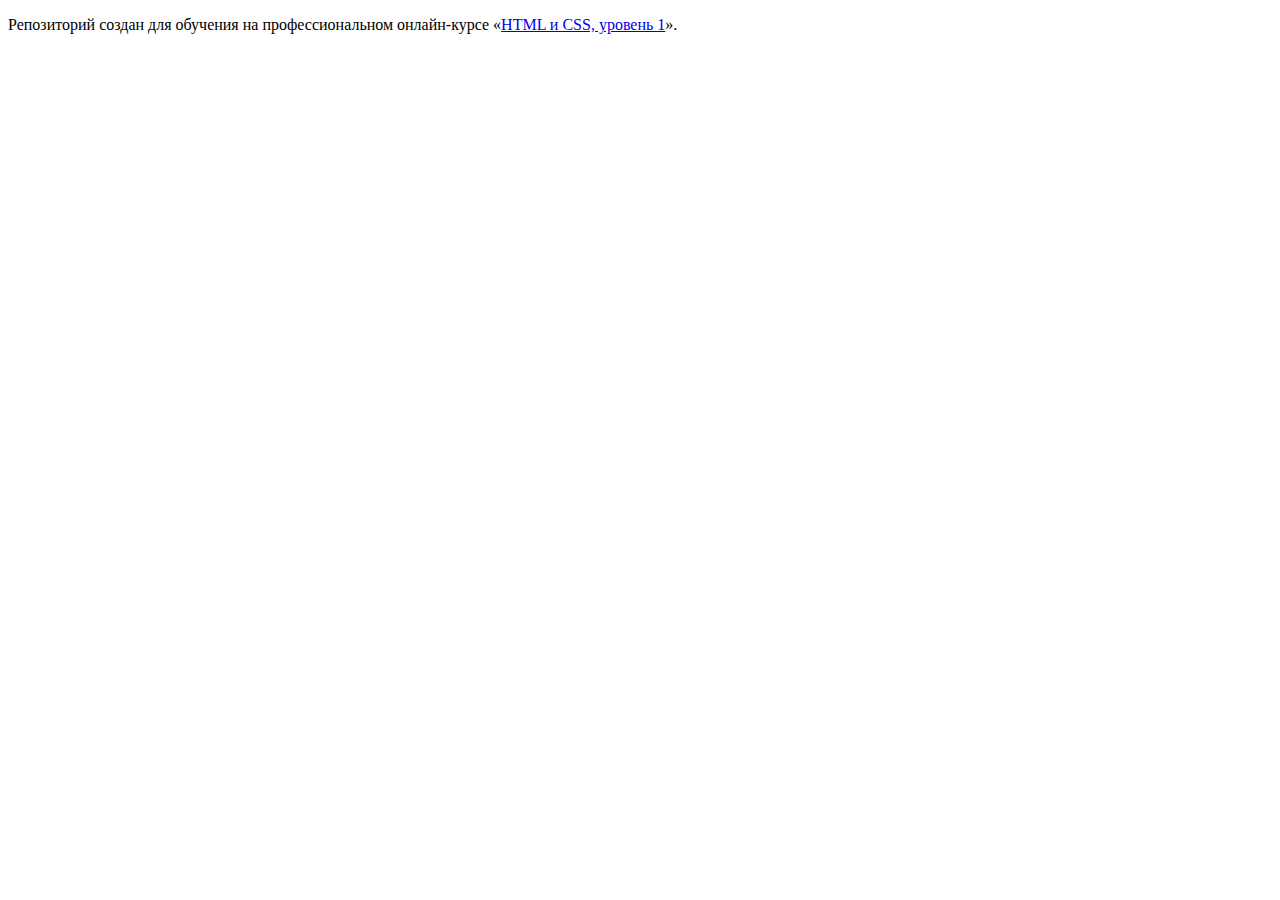
==== index.html @ 8c3a8eba ":hatching_chick:" ====
<!DOCTYPE html>
<html lang="ru">
  <head>
    <meta charset="utf-8">
    <title>HTML Academy: Техномарт</title>
  </head>
  <body>

    <p>Репозиторий создан для обучения на профессиональном онлайн‑курсе «<a href="https://htmlacademy.ru/intensive/htmlcss">HTML и CSS, уровень 1</a>».</p>

  </body>
</html>
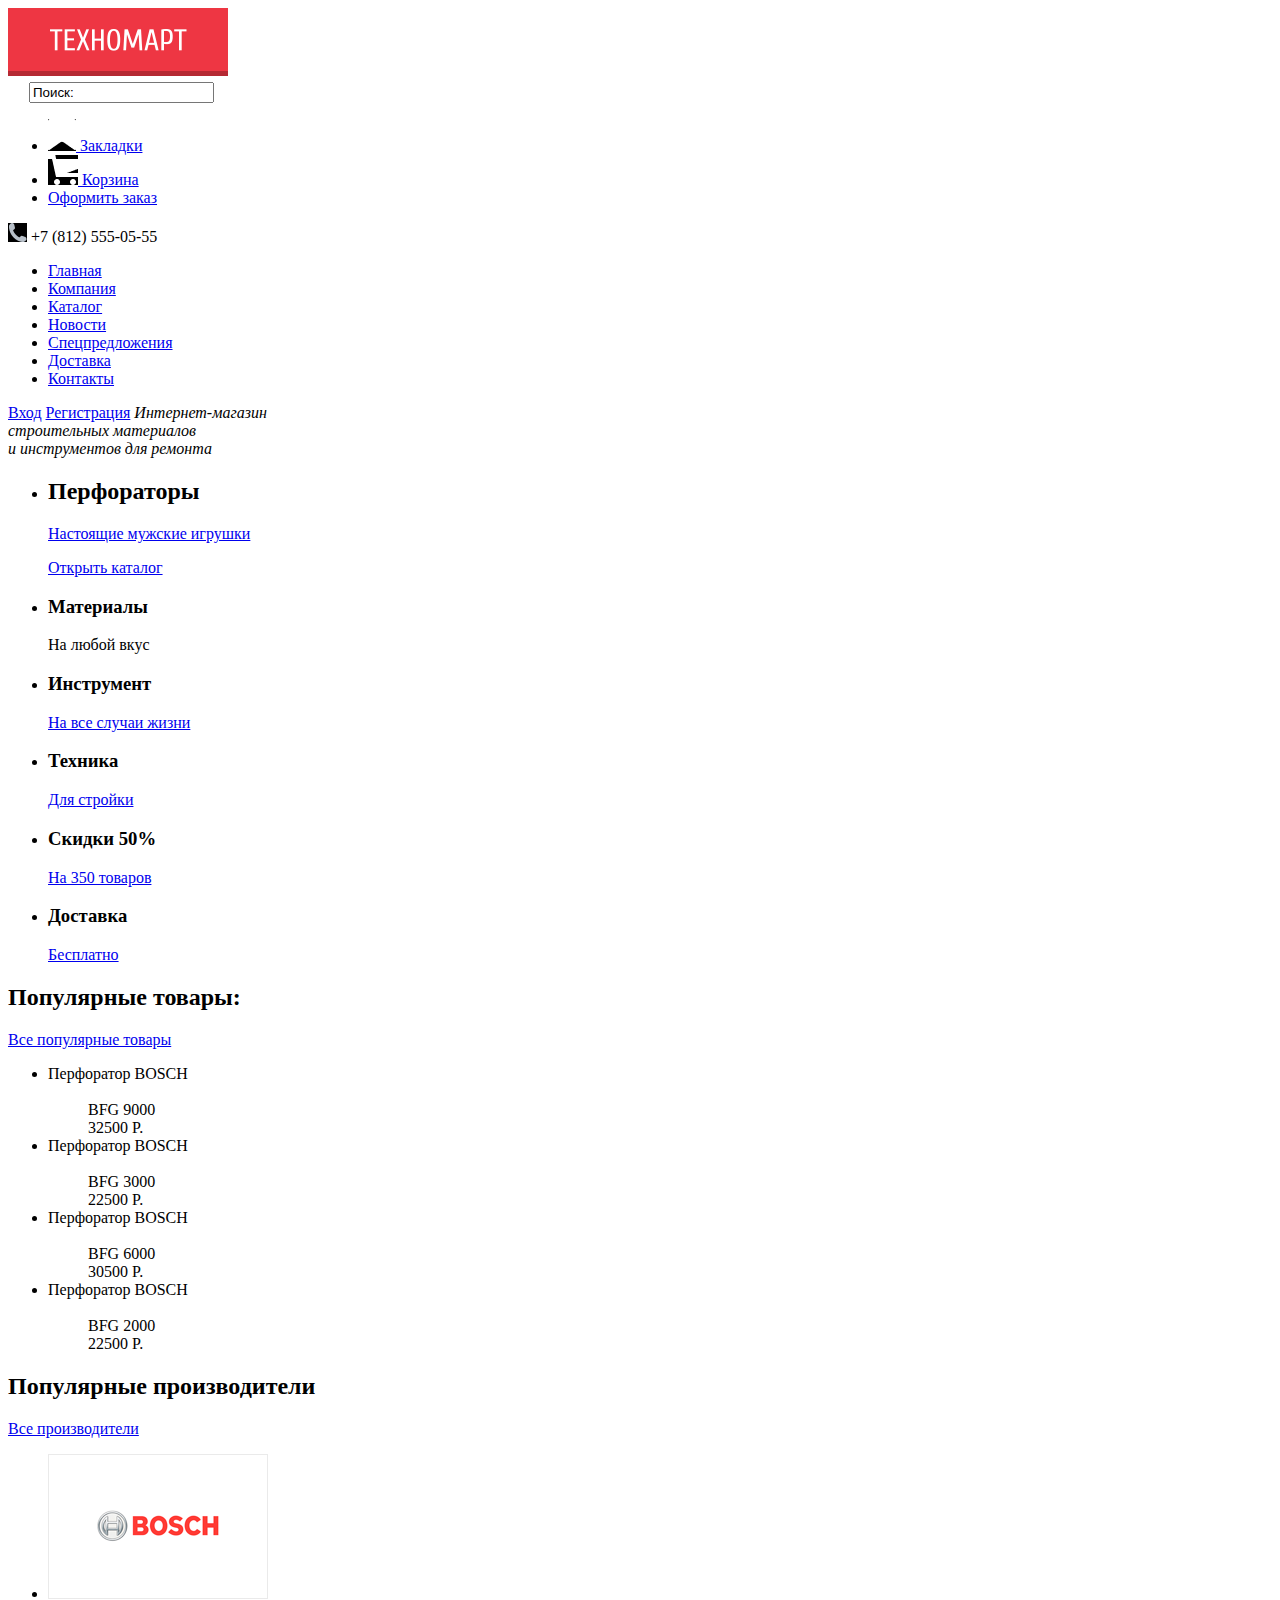
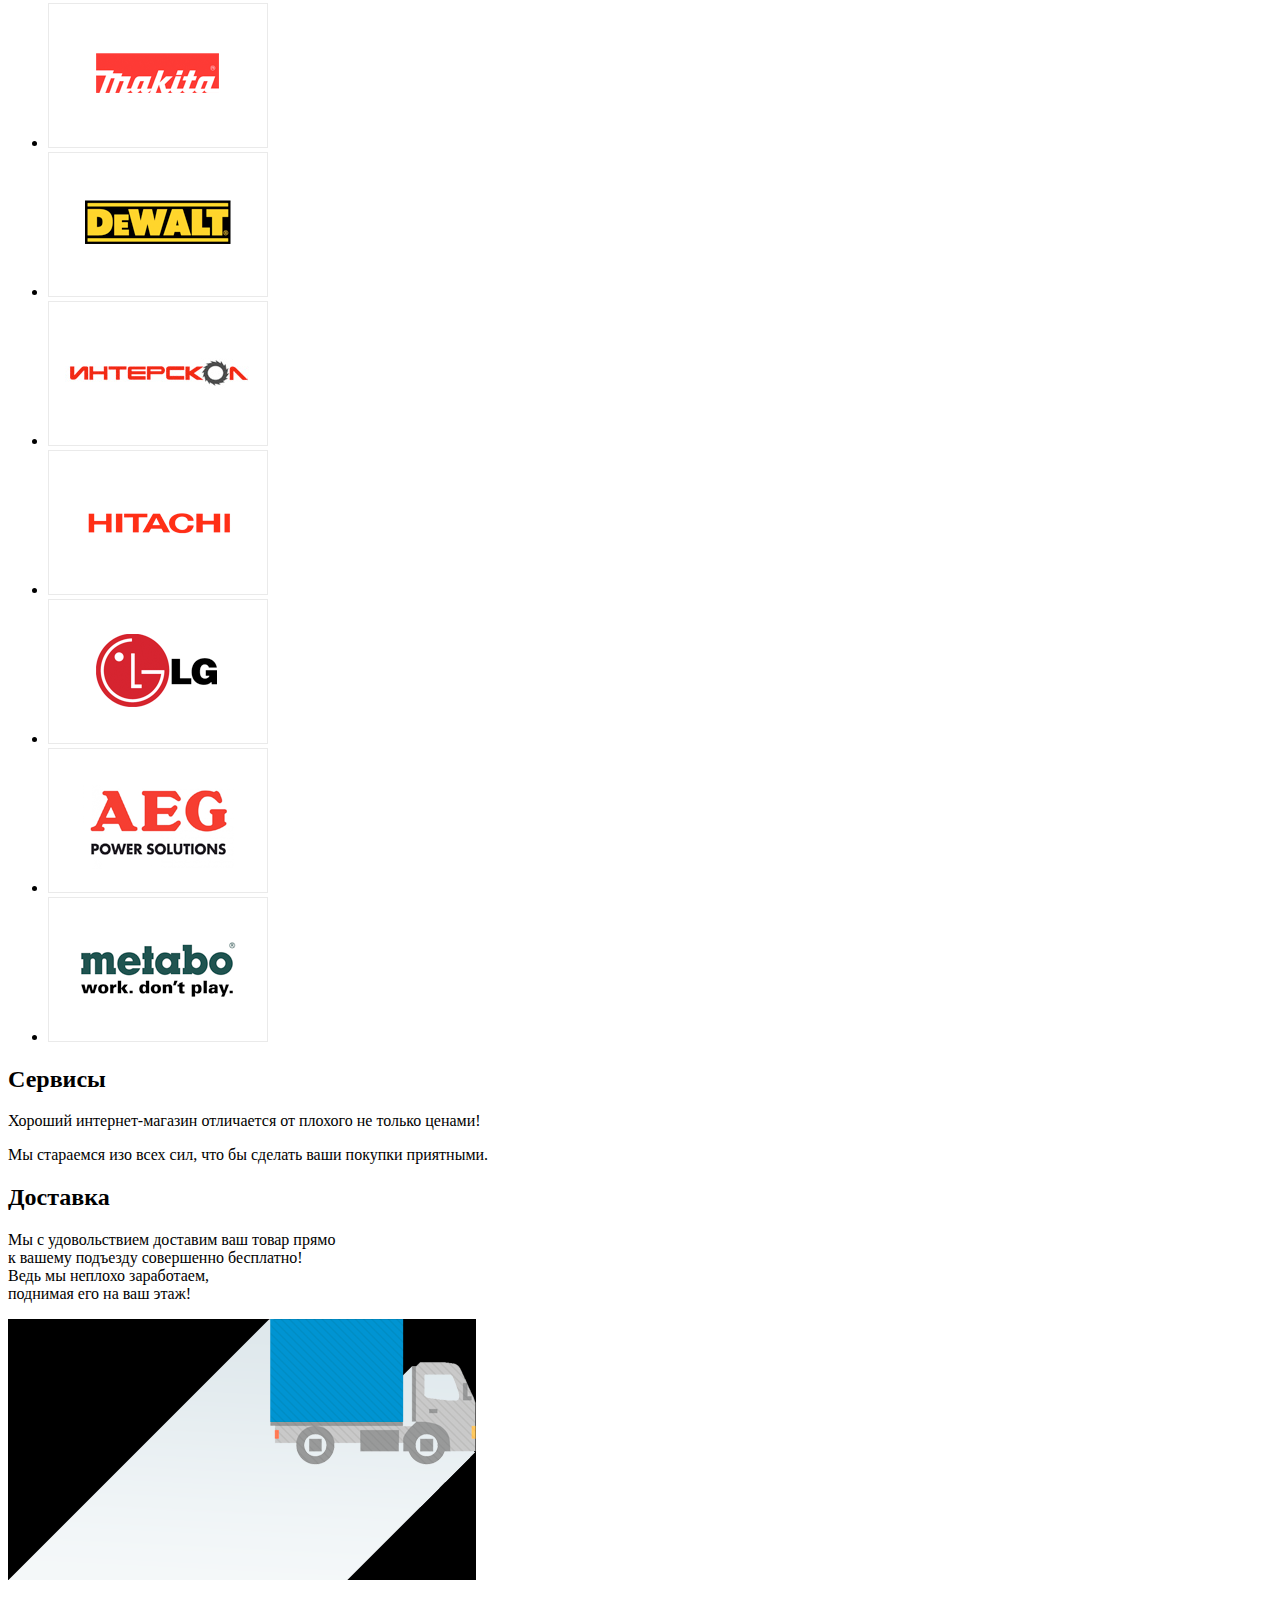
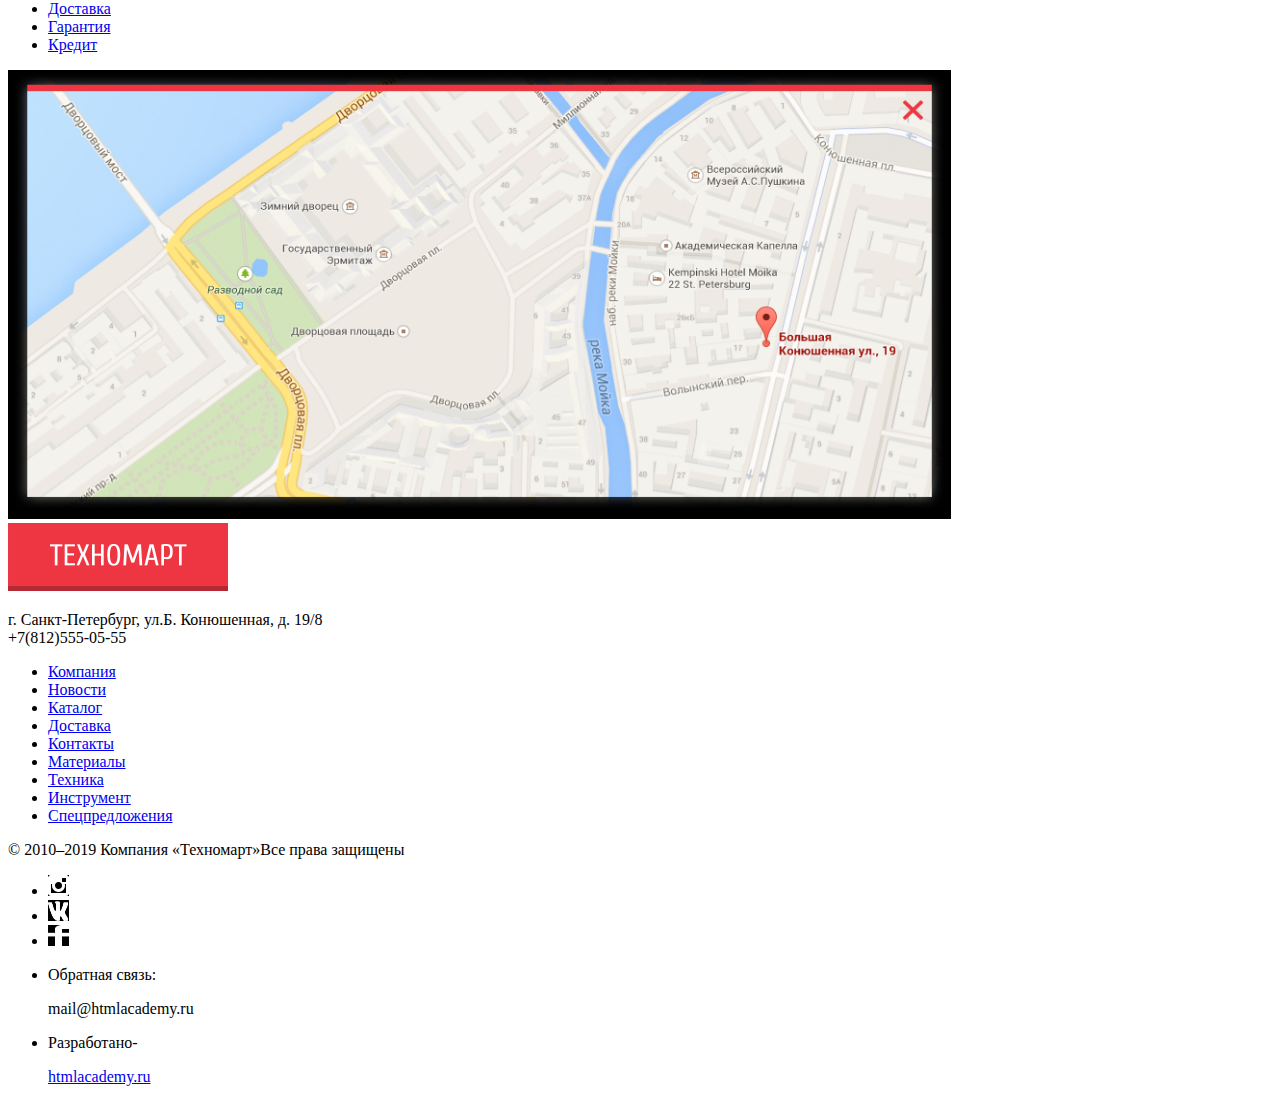
==== commit 44d237f1: "Разметка главной страницы" ====
--- a/index.html
+++ b/index.html
@@ -5,8 +5,229 @@
     <title>HTML Academy: Техномарт</title>
   </head>
   <body>
-
-    <p>Репозиторий создан для обучения на профессиональном онлайн‑курсе «<a href="https://htmlacademy.ru/intensive/htmlcss">HTML и CSS, уровень 1</a>».</p>
+    <header>
+      <div>
+        <a class="logo" href="#">
+        <img src="img//техномарт.png" width="220" height="68">
+        </a>
+        <form action="https://blank.html">
+          <label>
+            <img src="img//Поиск.png" height="17" width="17">
+          <input type="text" name="search" value="Поиск:">
+        </label>
+        </form>
+        <ul>
+          <li>
+            <a href="#">
+              <img src="img//закладки.png">
+              Закладки
+            </a>
+            </li>
+            <li>
+              <a href="#">
+                <img src="img//корзина.png">
+                Корзина
+              </a>
+            </li>
+            <li>
+              <a href="#">
+                Оформить заказ
+              </a>
+              </li>
+          </ul>
+        </div>
+        <div>
+          <img src="img//Телефон.png" width="19" height="19">
+          +7 (812) 555-05-55
+
+          </div>
+      <nav>
+        <ul>
+          <li><a href="blank.html">Главная</a></li>
+          <li><a href="blank.html">Компания</a></li>
+          <li><a href="catalog.html">Каталог</a></li>
+          <li><a href="blank.html">Новости</a></li>
+          <li><a href="blank.html">Спецпредложения</a></li>
+          <li><a href="blank.html">Доставка</a></li>
+          <li><a href="blank.html">Контакты</a></li>
+          </ul> 
+        </nav>
+        <a href="blank.html">Вход</a>
+        <a href="blank.html">Регистрация</a>
+        
+    
+        <i>Интернет-магазин<br> строительных материалов<br> и инструментов для ремонта</i>
+        
+    </header>
+    <main>
+      <section>
+        <ul>
+          <li>
+            <h2>Перфораторы</h2>
+            <p><a href="#">Настоящие мужские игрушки</a></p>
+            <a href="#">Открыть каталог</a>
+    
+          </li>
+          <li>
+            <h3>Материалы</h3>
+            <p>На любой вкус</p>
+          </li>
+          <li>
+            <h3>Инструмент</h3>
+            <a href="#">На все случаи жизни</a>
+          </li>
+          <li>
+            <h3>Техника</h3>
+            <a href="#">Для стройки</a>
+          </li>
+          <li>
+            <h3>Скидки 50%</h3>
+            <a href="#">На 350 товаров</a>
+          </li>
+          <li>
+            <h3>Доставка</h3>
+            <a href="#">Бесплатно</a>
+          </li>
+          </ul>
+
+        </section>
+        <section>
+          <h2>Популярные товары:</h2>
+          <a href="catalog.html">Все популярные товары</a>
+
+          <ul>
+            <dl>
+            <li><dt>Перфоратор BOSCH</dt><br>
+              <dd>BFG 9000</dd></li>
+              <dd class="price_no_discount">32500 P.</dd>
+            <li><dt>Перфоратор BOSCH</dt><br>
+              <dd>BFG 3000</dd></li>
+              <dd class="price_no_discount">22500 P.</dd>
+            <li><dt>Перфоратор BOSCH</dt><br>
+              <dd>BFG 6000</dd></li>
+              <dd class="price_no_discount">30500 P.</dd>
+            <li><dt>Перфоратор BOSCH</dt><br>
+              <dd>BFG 2000</dd></li>
+              <dd class="price_no_discount">22500 P.</dd>
+              </dl>
+          </ul>
+        </section>
+        <section>
+          <h2>Популярные производители</h2>
+          <a href="#">Все производители</a>
+
+          <ul>
+            <li>
+                <img src="img//1.png" height="145" width="220">
+              </li>
+              <li>
+                <img src="img//2.png" height="145" width="220">
+              </li>
+              <li>
+                <img src="img//3.png" height="145" width="220">
+              </li>
+              <li>
+                <img src="img//4.png" height="145" width="220">
+              </li>
+              <li>
+                <img src="img//5.png" height="145" width="220">
+              </li>
+              <li>
+                <img src="img//6.png" height="145" width="220">
+              </li>
+              <li>
+                <img src="img//7.png" height="145" width="220">
+              </li>
+              <li>
+                <img src="img//8.png" height="145" width="220">
+              </li>
+          </ul>
+          </section>
+          <article>
+            <section>
+              <h2>Сервисы</h2>
+              <p>Хороший интернет-магазин отличается от плохого не только ценами!</p>
+              <p>Мы стараемся изо всех сил, что бы сделать ваши покупки приятными.</p>
+            </section>
+            <section>
+              <h2>Доставка</h2>
+              <p>Мы с удовольствием доставим ваш товар прямо<br>
+                к вашему подъезду совершенно бесплатно!<br>
+              Ведь мы неплохо заработаем,<br>
+              поднимая его на ваш этаж!
+              </p>
+              <img src="img//доставка.png" height="261" width="468">
+            </section>
+            <ul>
+              <li>
+              <a href="#">Доставка</a>
+              </li>
+              <li>
+                <a href="#">Гарантия</a>
+                </li>
+                <li>
+                  <a href="#">Кредит</a>
+                  </li>
+            </ul>
+          </article>
+          <img src="img//Карта.png" height="449" width="943">
+
+    </main>
+    <footer>
+      <div>
+      <a class="logo" href="#">
+        <img src="img//техномарт.png" width="220" height="68">
+        </a>
+        <p>г. Санкт-Петербург, ул.Б. Конюшенная, д. 19/8<br>
+          +7(812)555-05-55</p>
+        <ul>
+          <li><a href="blank.html">Компания</a></li>
+          <li><a href="blank.html">Новости</a></li>
+          <li><a href="catalog.html">Каталог</a></li>
+          <li><a href="blank.html">Доставка</a></li>
+          <li><a href="blank.html">Контакты</a></li>
+          <li><a href="blank.html">Материалы</a></li>
+          <li><a href="blank.html">Техника</a></li>
+          <li><a href="blank.html">Инструмент</a></li>
+          <li><a href="blank.html">Спецпредложения</a></li>
+
+        </ul>
+        </div>
+        <div>
+          <aside>
+            <p>© 2010–2019 Компания «Техномарт»Все права защищены</p>
+            <ul>
+              <li>
+              <a href="blank.html">
+                <img src="img//Инстаграмм.png" height="21" width="21">
+              </a>
+              </li>
+              <li>
+                <a href="blank.html">
+                  <img src="img//ВК.png" height="21" width="21">
+                </a>
+                </li>
+                <li>
+                  <a href="blank.html">
+                    <img src="img//facebook.png" height="21" width="21">
+                  </a>
+                  </li>
+
+
+            </ul>
+            <ul>
+              <li><p>Обратная связь:</p>
+              <span>mail@htmlacademy.ru</span></li>
+              <li><p>Разработано-</p>
+                <a href="htmlacademy.ru">htmlacademy.ru</a>
+              </li>
+            </ul>
+          </aside>
+          </div>
+      </footer>
+  
+
+  
 
   </body>
 </html>
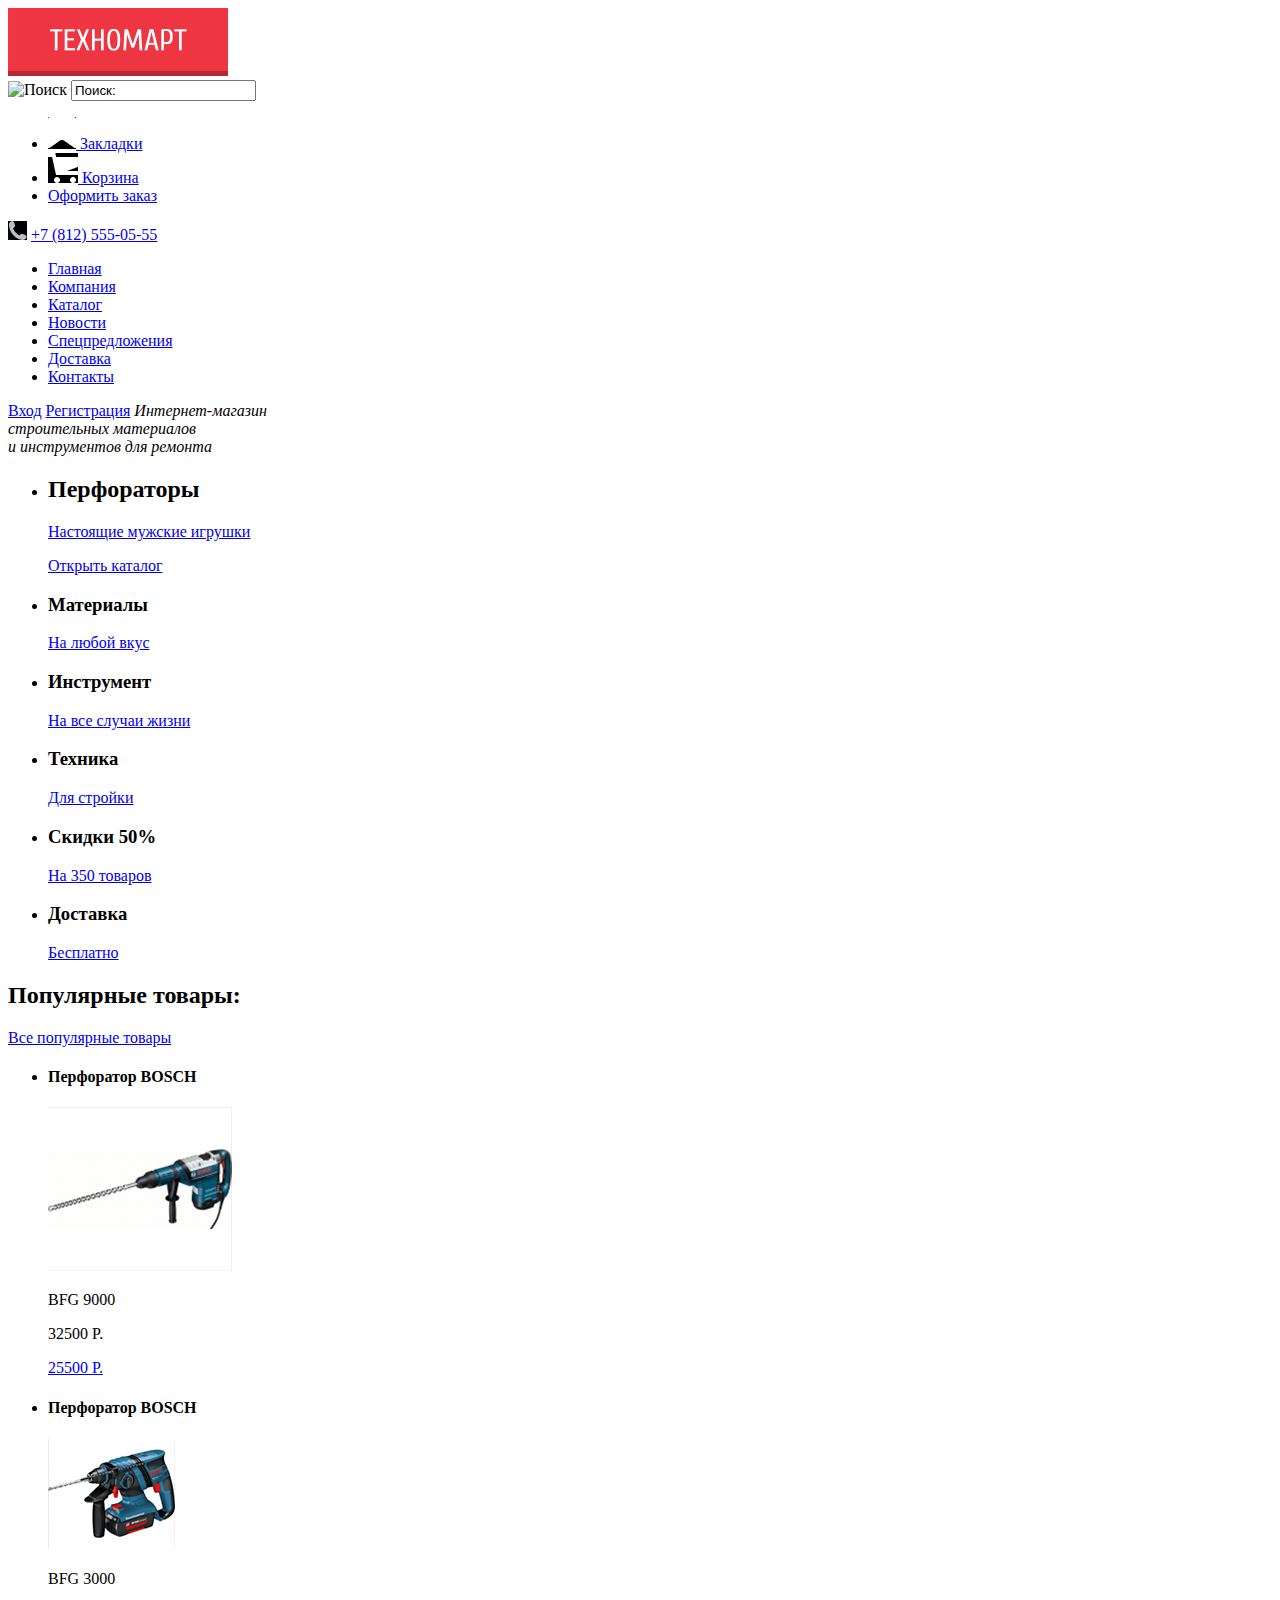
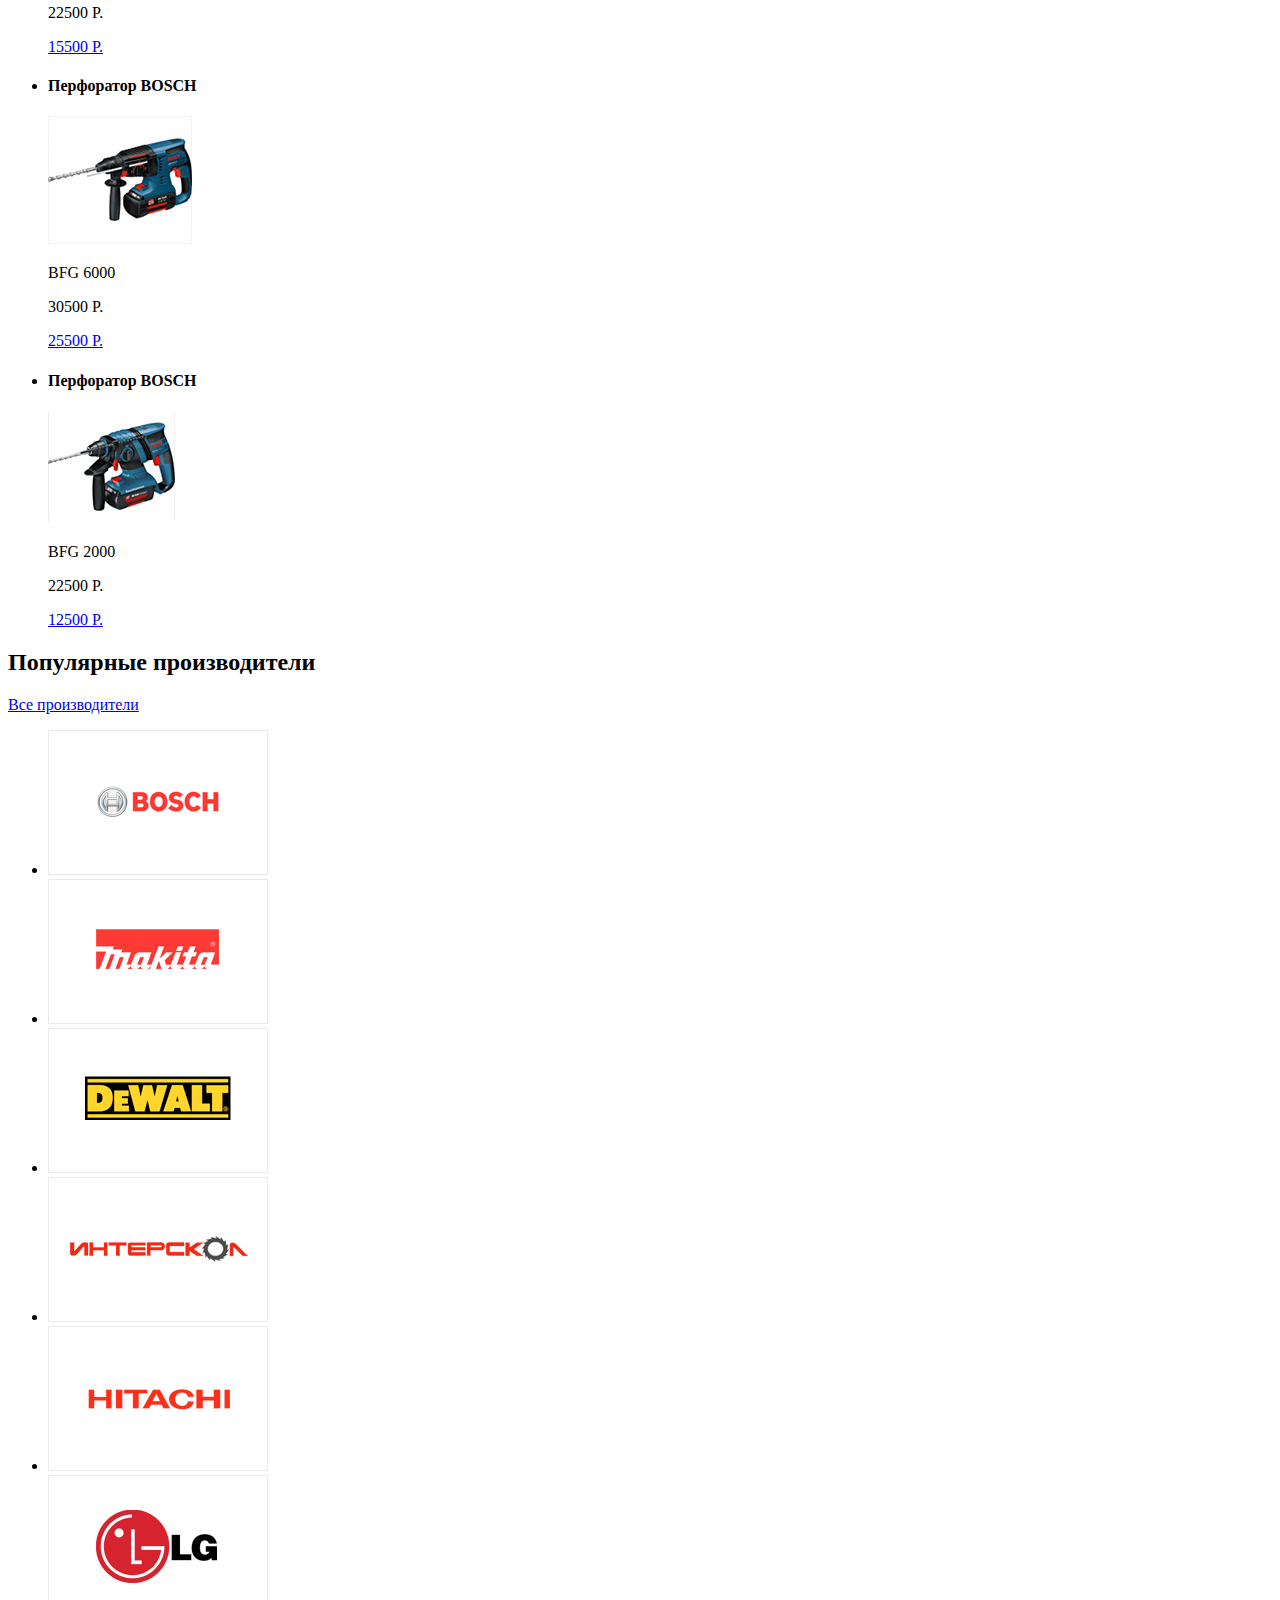
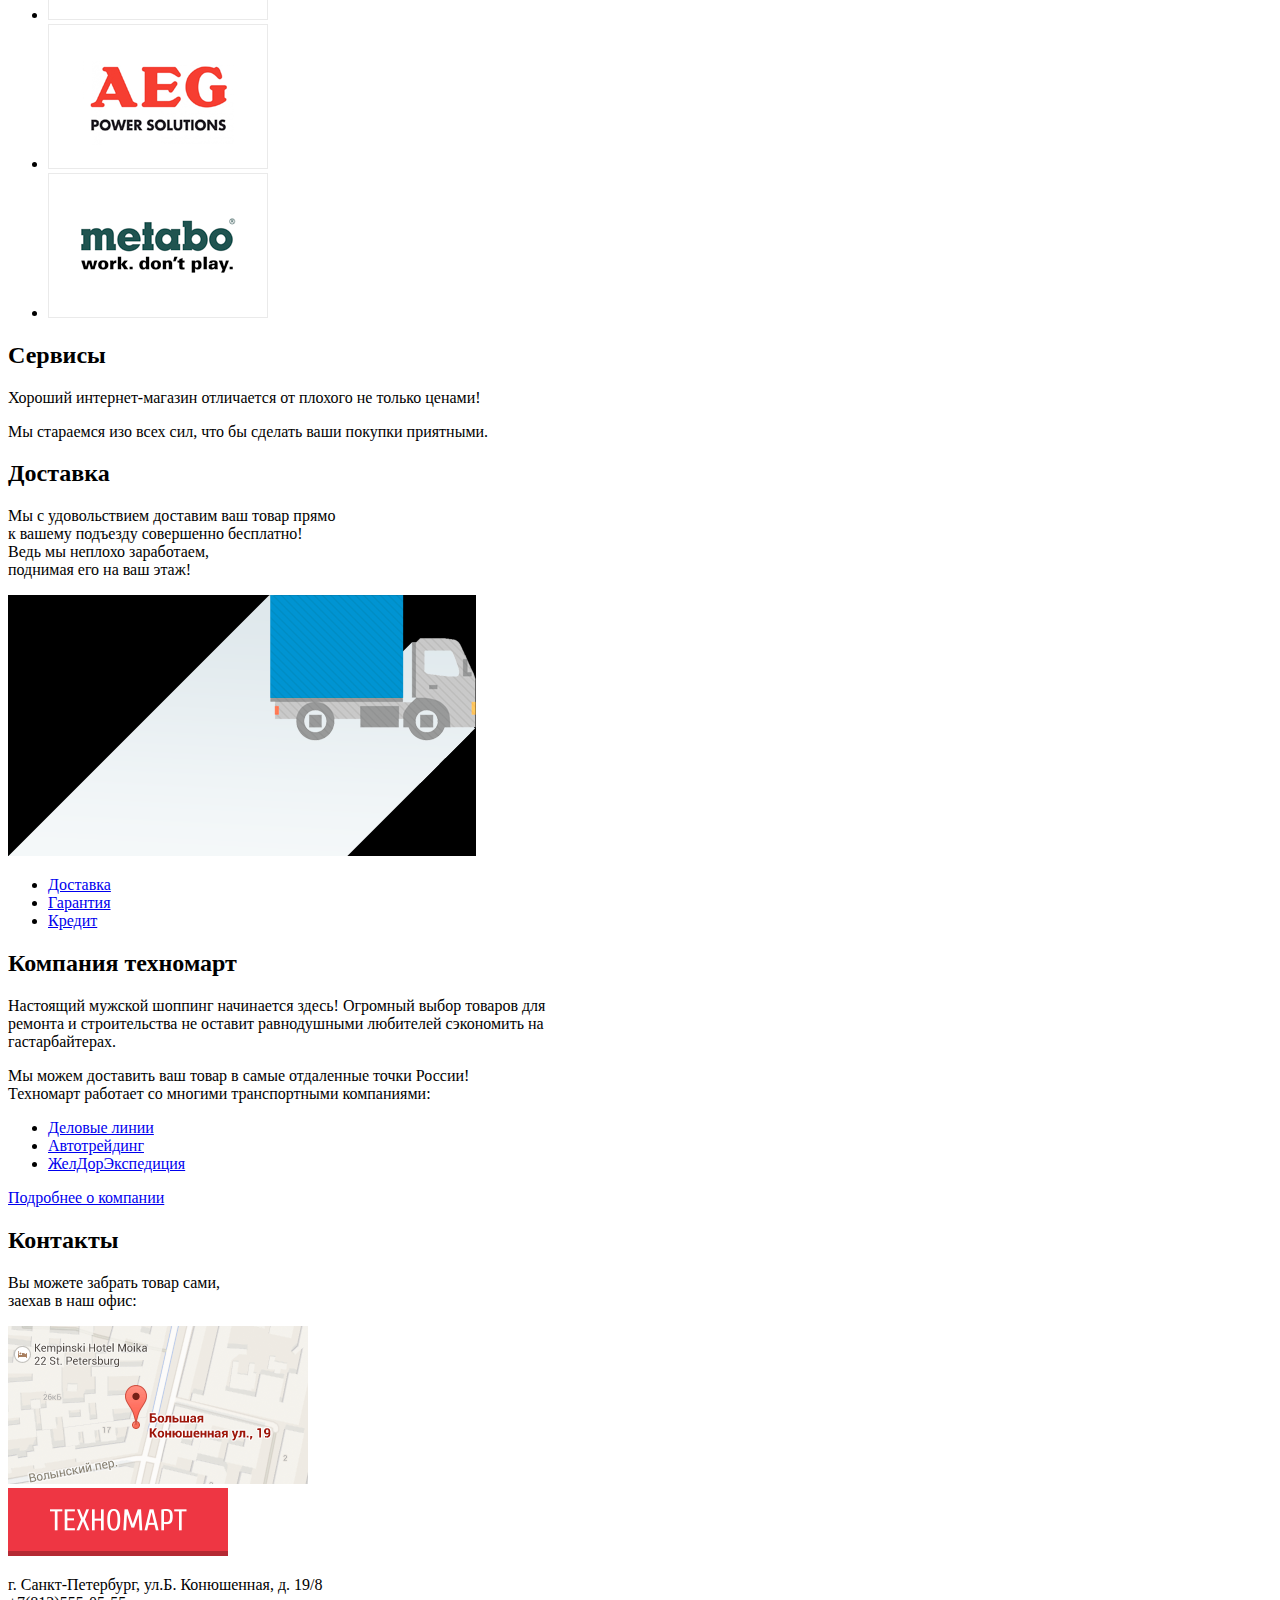
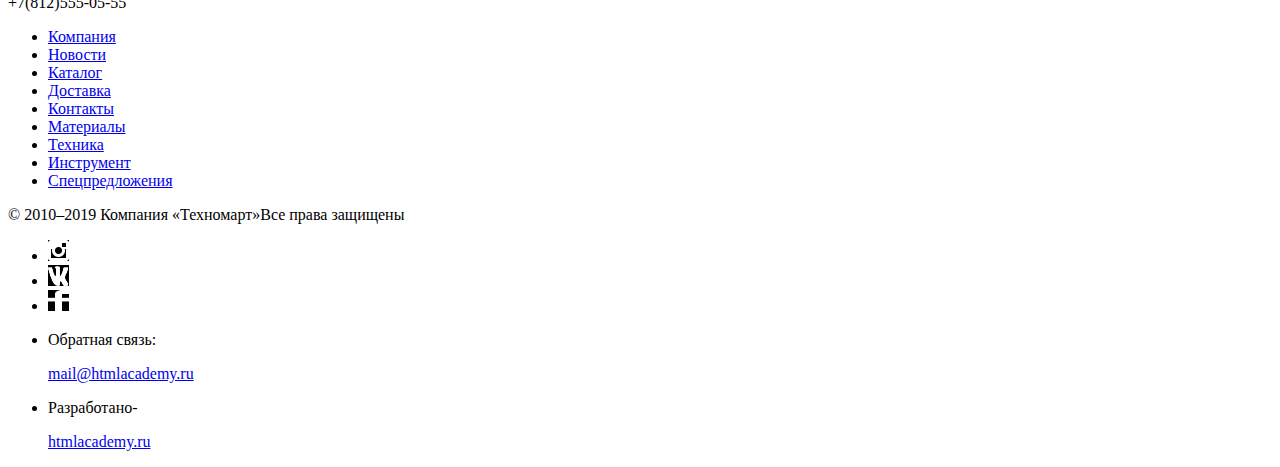
==== commit ae444fdd: "Бедолага код" ====
--- a/index.html
+++ b/index.html
@@ -3,29 +3,30 @@
   <head>
     <meta charset="utf-8">
     <title>HTML Academy: Техномарт</title>
+    <link rel="stylesheet" href="css/style.css" type="text/css"/>
   </head>
   <body>
     <header>
       <div>
         <a class="logo" href="#">
-        <img src="img//техномарт.png" width="220" height="68">
+        <img src="img/техномарт.png" width="220" height="68" alt="логотип компании">
         </a>
         <form action="https://blank.html">
           <label>
-            <img src="img//Поиск.png" height="17" width="17">
-          <input type="text" name="search" value="Поиск:">
-        </label>
+            <img src="img/Поиск.png" height="17" width="17" alt="Поиск">
+            <input type="text" name="search" value="Поиск:">
+          </label>
         </form>
         <ul>
           <li>
             <a href="#">
-              <img src="img//закладки.png">
+              <img src="img/закладки.png" alt="Закладки">
               Закладки
             </a>
             </li>
             <li>
               <a href="#">
-                <img src="img//корзина.png">
+                <img src="img/корзина.png" alt="Корзина">
                 Корзина
               </a>
             </li>
@@ -37,10 +38,10 @@
           </ul>
         </div>
         <div>
-          <img src="img//Телефон.png" width="19" height="19">
-          +7 (812) 555-05-55
-
-          </div>
+          <img src="img/Телефон.png" width="19" height="19" alt="Телефон">
+          <a href="tel:+7 (812) 555-05-55">+7 (812) 555-05-55</a>
+
+        </div>
       <nav>
         <ul>
           <li><a href="blank.html">Главная</a></li>
@@ -50,13 +51,14 @@
           <li><a href="blank.html">Спецпредложения</a></li>
           <li><a href="blank.html">Доставка</a></li>
           <li><a href="blank.html">Контакты</a></li>
-          </ul> 
-        </nav>
+        </ul> 
+      </nav>
         <a href="blank.html">Вход</a>
         <a href="blank.html">Регистрация</a>
         
     
         <i>Интернет-магазин<br> строительных материалов<br> и инструментов для ремонта</i>
+        <h1 class="visually-hidden">Магазин строительных товаров Техномарт</h1>
         
     </header>
     <main>
@@ -70,7 +72,7 @@
           </li>
           <li>
             <h3>Материалы</h3>
-            <p>На любой вкус</p>
+            <a href="#">На любой вкус</a>
           </li>
           <li>
             <h3>Инструмент</h3>
@@ -96,20 +98,32 @@
           <a href="catalog.html">Все популярные товары</a>
 
           <ul>
-            <dl>
-            <li><dt>Перфоратор BOSCH</dt><br>
-              <dd>BFG 9000</dd></li>
-              <dd class="price_no_discount">32500 P.</dd>
-            <li><dt>Перфоратор BOSCH</dt><br>
-              <dd>BFG 3000</dd></li>
-              <dd class="price_no_discount">22500 P.</dd>
-            <li><dt>Перфоратор BOSCH</dt><br>
-              <dd>BFG 6000</dd></li>
-              <dd class="price_no_discount">30500 P.</dd>
-            <li><dt>Перфоратор BOSCH</dt><br>
-              <dd>BFG 2000</dd></li>
-              <dd class="price_no_discount">22500 P.</dd>
-              </dl>
+            
+            <li><h4>Перфоратор BOSCH</h4>
+              <img src="img/Инструмент 4.png" height="164" width="184" alt="Инструмент">
+              <p>BFG 9000</p>
+              <p class="price_no_discount">32500 P.</p>
+              <a href="#">25500 Р.</a>
+            </li>
+            <li><h4>Перфоратор BOSCH</h4>
+              <img src="img/Инструмент 3.png" height="112" width="127" alt="Инструмент">
+              <p>BFG 3000</p>
+              <p class="price_no_discount">22500 P.</p>
+              <a href="#">15500 Р.</a>
+            </li>
+            <li><h4>Перфоратор BOSCH</h4>
+              <img src="img/Инструмент 2.png" height="128" width="144" alt="Инструмент">
+              <p>BFG 6000</p>
+              <p class="price_no_discount">30500 P.</p>
+              <a href="#">25500 Р.</a>
+            </li>
+            <li><h4>Перфоратор BOSCH</h4>
+              <img src="img/Инструмент1.png" height="112" width="127" alt="Инструмент">
+              <p>BFG 2000</p>
+              <p class="price_no_discount">22500 P.</p>
+              <a href="#">12500 Р.</a>
+            </li>
+              
           </ul>
         </section>
         <section>
@@ -118,28 +132,28 @@
 
           <ul>
             <li>
-                <img src="img//1.png" height="145" width="220">
-              </li>
-              <li>
-                <img src="img//2.png" height="145" width="220">
-              </li>
-              <li>
-                <img src="img//3.png" height="145" width="220">
-              </li>
-              <li>
-                <img src="img//4.png" height="145" width="220">
-              </li>
-              <li>
-                <img src="img//5.png" height="145" width="220">
-              </li>
-              <li>
-                <img src="img//6.png" height="145" width="220">
-              </li>
-              <li>
-                <img src="img//7.png" height="145" width="220">
-              </li>
-              <li>
-                <img src="img//8.png" height="145" width="220">
+                <img src="img/1.png" height="145" width="220" alt="Логотип компании товара">
+              </li>
+              <li>
+                <img src="img/2.png" height="145" width="220" alt="Логотип компании товара">
+              </li>
+              <li>
+                <img src="img/3.png" height="145" width="220" alt="Логотип компании товара">
+              </li>
+              <li>
+                <img src="img/4.png" height="145" width="220" alt="Логотип компании товара">
+              </li>
+              <li>
+                <img src="img/5.png" height="145" width="220" alt="Логотип компании товара">
+              </li>
+              <li>
+                <img src="img/6.png" height="145" width="220" alt="Логотип компании товара">
+              </li>
+              <li>
+                <img src="img/7.png" height="145" width="220" alt="Логотип компании товара">
+              </li>
+              <li>
+                <img src="img/8.png" height="145" width="220" alt="Логотип компании товара">
               </li>
           </ul>
           </section>
@@ -156,7 +170,7 @@
               Ведь мы неплохо заработаем,<br>
               поднимая его на ваш этаж!
               </p>
-              <img src="img//доставка.png" height="261" width="468">
+              <img src="img/доставка.png" height="261" width="468" alt="Доставка грузовым транспортом">
             </section>
             <ul>
               <li>
@@ -170,13 +184,34 @@
                   </li>
             </ul>
           </article>
-          <img src="img//Карта.png" height="449" width="943">
+          <section>
+            <article>
+              <h2>Компания техномарт</h2>
+              <p>Настоящий мужской шоппинг начинается здесь! Огромный выбор товаров для<br>
+                ремонта и строительства не оставит равнодушными любителей сэкономить на<br>
+                гастарбайтерах.</p>
+              <p>Мы можем доставить ваш товар в самые отдаленные точки России!<br>
+                 Техномарт работает со многими транспортными компаниями:</p>
+                 <ul>
+                    <li><a href="#">Деловые линии</a>
+                    <li><a href="#">Автотрейдинг</a>
+                    <li><a href="#">ЖелДорЭкспедиция</a>
+                 </ul>
+                 <a href="#">Подробнее о компании</a>
+            </article>
+            <article>
+              <h2>Контакты</h2>
+              <p>Вы можете забрать товар сами,<br>
+                заехав в наш офис:</p>
+                <img src="img/Карта 2.png" height="158" width="300" alt="Карта">
+            </article>
+          </section>
 
     </main>
     <footer>
       <div>
       <a class="logo" href="#">
-        <img src="img//техномарт.png" width="220" height="68">
+        <img src="img/техномарт.png" width="220" height="68" alt="логотип компании">
         </a>
         <p>г. Санкт-Петербург, ул.Б. Конюшенная, д. 19/8<br>
           +7(812)555-05-55</p>
@@ -198,26 +233,25 @@
             <p>© 2010–2019 Компания «Техномарт»Все права защищены</p>
             <ul>
               <li>
-              <a href="blank.html">
-                <img src="img//Инстаграмм.png" height="21" width="21">
-              </a>
-              </li>
-              <li>
                 <a href="blank.html">
-                  <img src="img//ВК.png" height="21" width="21">
+                  <img src="img/Инстаграмм.png" height="21" width="21" alt="Инстаграмм">
+                </a>
+              </li>
+              <li>
+                <a href="blank.html">
+                  <img src="img/ВК.png" height="21" width="21" alt="Вконтакте">
                 </a>
                 </li>
-                <li>
+              <li>
                   <a href="blank.html">
-                    <img src="img//facebook.png" height="21" width="21">
+                    <img src="img/facebook.png" height="21" width="21" alt="Фейсбук">
                   </a>
-                  </li>
-
-
+              </li>
             </ul>
             <ul>
               <li><p>Обратная связь:</p>
-              <span>mail@htmlacademy.ru</span></li>
+                <a href="#">mail@htmlacademy.ru</a>
+            </li>
               <li><p>Разработано-</p>
                 <a href="htmlacademy.ru">htmlacademy.ru</a>
               </li>
--- a/css/style.css
+++ b/css/style.css
@@ -0,0 +1,7 @@
+.visually-hidden {
+position: absolute;
+clip: rect(0 0 0 0);
+width: 1px;
+height: 1px;
+margin: -1px;
+}
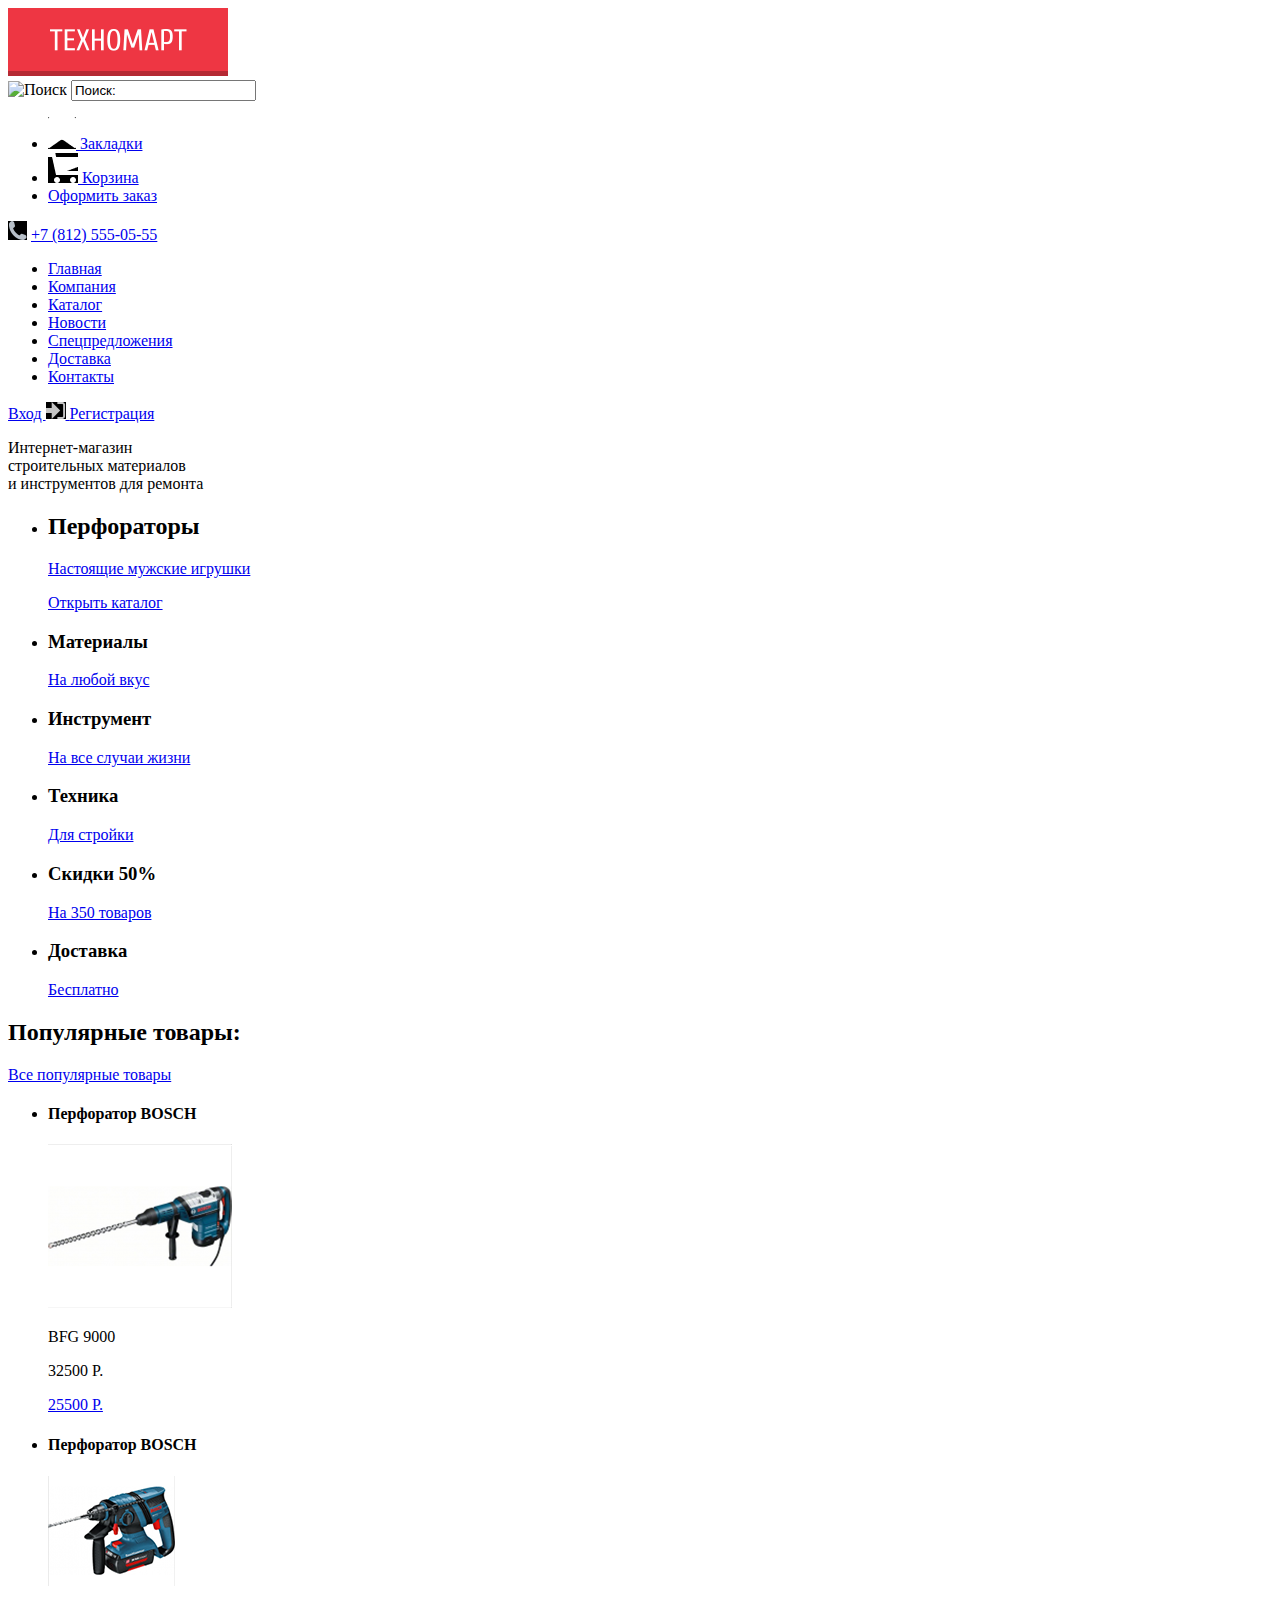
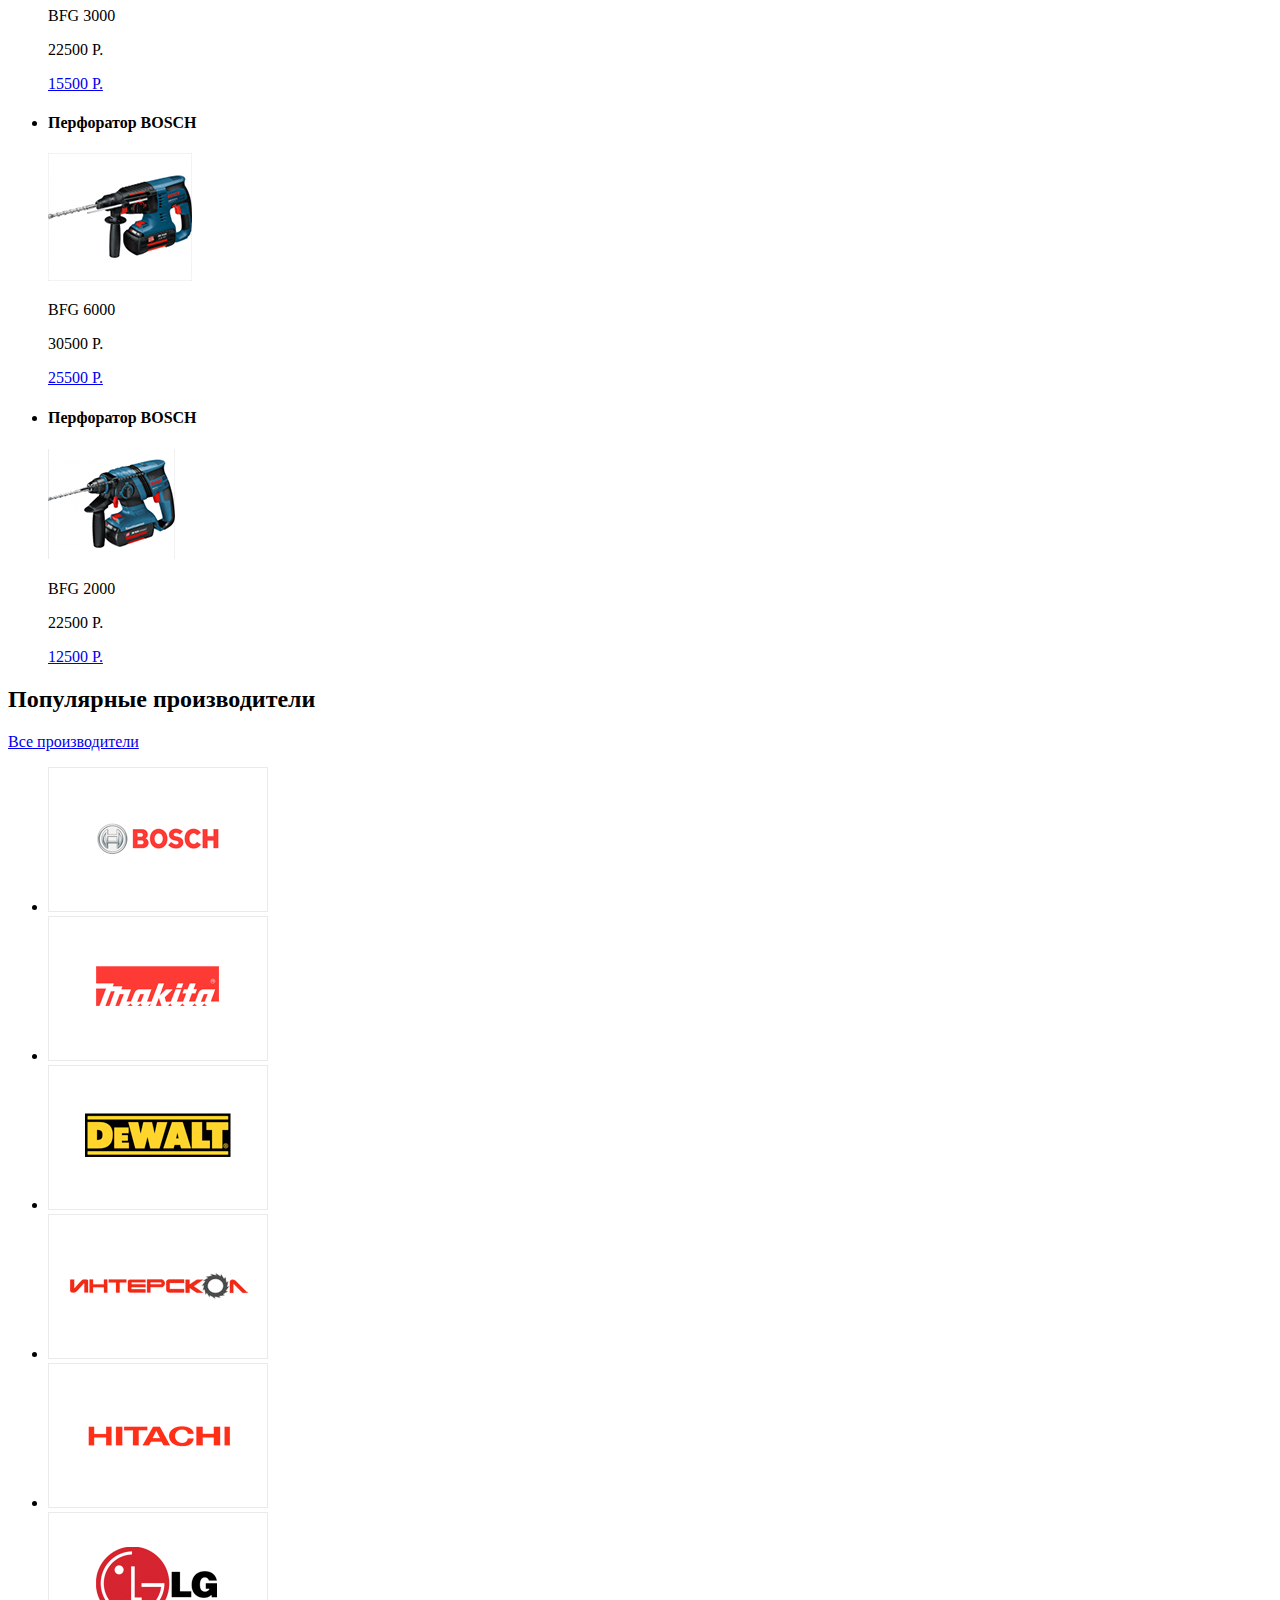
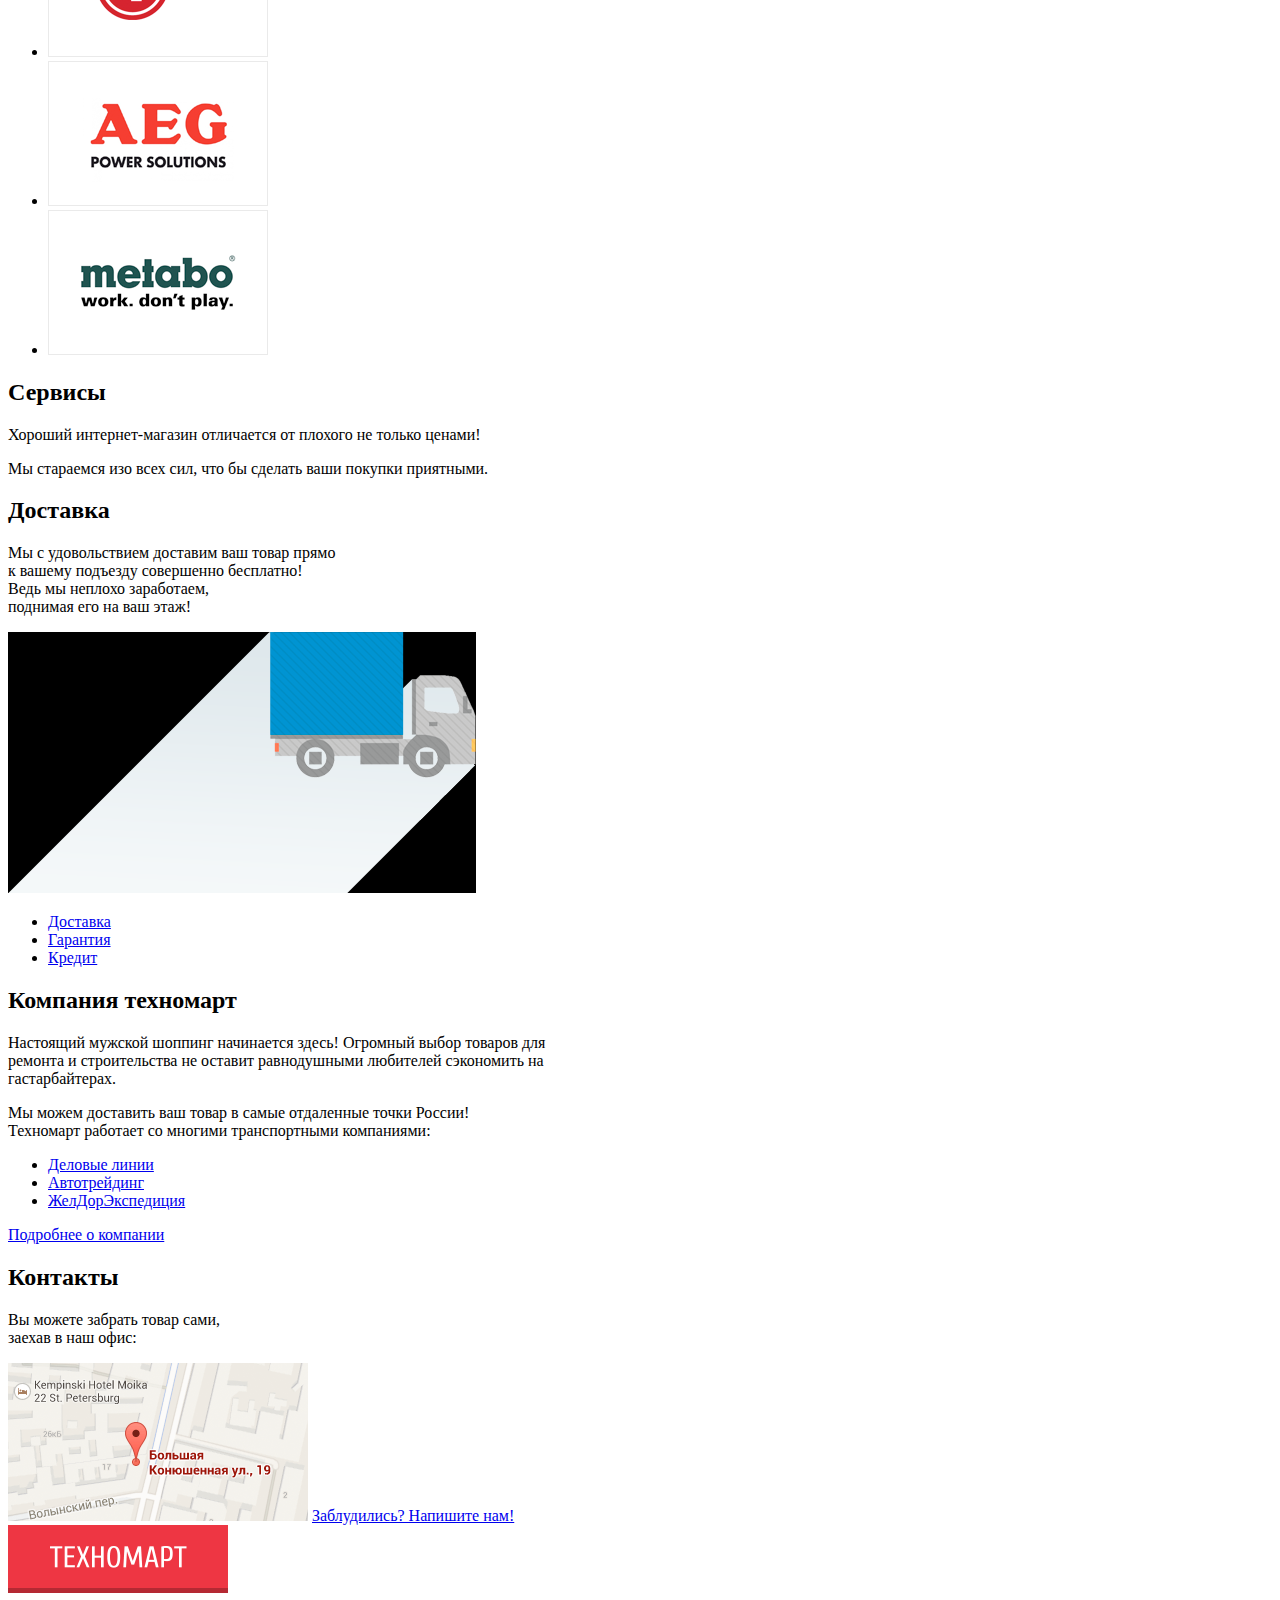
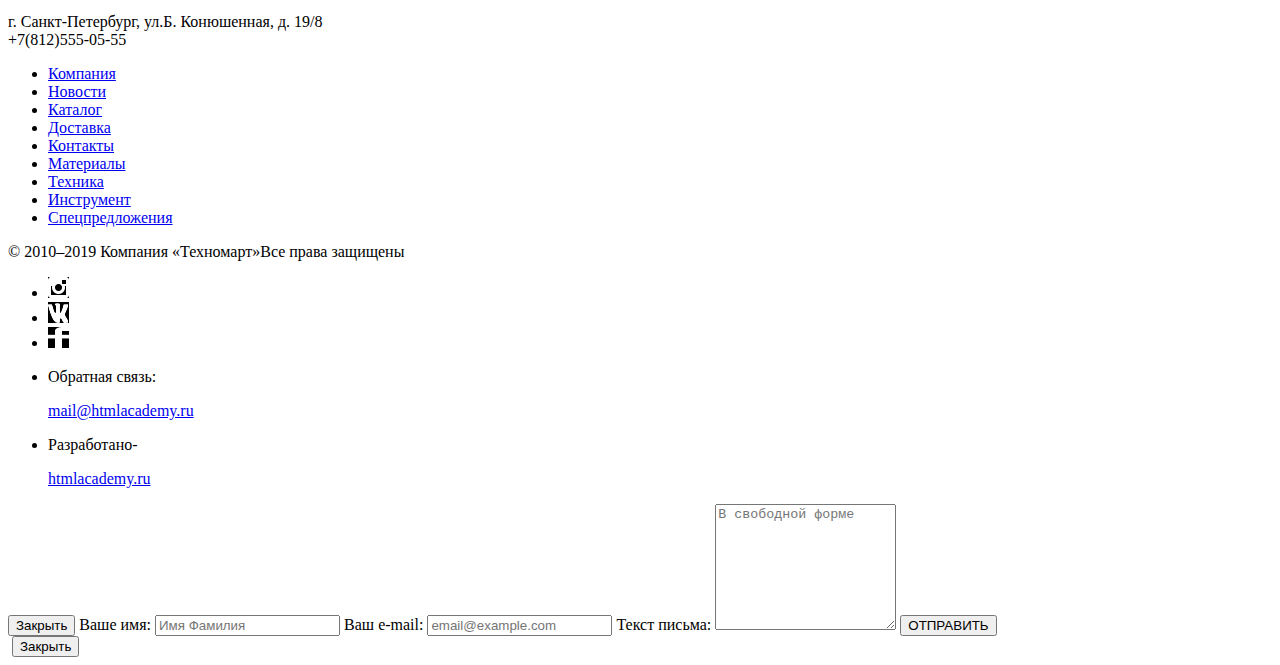
==== commit e72f9dab: "С богом!" ====
--- a/index.html
+++ b/index.html
@@ -35,8 +35,8 @@
                 Оформить заказ
               </a>
               </li>
-          </ul>
-        </div>
+        </ul>
+      </div>
         <div>
           <img src="img/Телефон.png" width="19" height="19" alt="Телефон">
           <a href="tel:+7 (812) 555-05-55">+7 (812) 555-05-55</a>
@@ -53,22 +53,20 @@
           <li><a href="blank.html">Контакты</a></li>
         </ul> 
       </nav>
-        <a href="blank.html">Вход</a>
+        <a href="blank.html">Вход
+          <img src="img/Войти.png" alt="Войти" height="17" width="20">
+        </a>
         <a href="blank.html">Регистрация</a>
-        
-    
-        <i>Интернет-магазин<br> строительных материалов<br> и инструментов для ремонта</i>
-        <h1 class="visually-hidden">Магазин строительных товаров Техномарт</h1>
-        
+        <p>Интернет-магазин<br> строительных материалов<br> и инструментов для ремонта</p>
     </header>
     <main>
+      <h1 class="visually-hidden">Магазин строительных товаров Техномарт</h1>
       <section>
         <ul>
           <li>
             <h2>Перфораторы</h2>
             <p><a href="#">Настоящие мужские игрушки</a></p>
             <a href="#">Открыть каталог</a>
-    
           </li>
           <li>
             <h3>Материалы</h3>
@@ -91,14 +89,11 @@
             <a href="#">Бесплатно</a>
           </li>
           </ul>
-
         </section>
         <section>
           <h2>Популярные товары:</h2>
           <a href="catalog.html">Все популярные товары</a>
-
-          <ul>
-            
+          <ul> 
             <li><h4>Перфоратор BOSCH</h4>
               <img src="img/Инструмент 4.png" height="164" width="184" alt="Инструмент">
               <p>BFG 9000</p>
@@ -122,14 +117,12 @@
               <p>BFG 2000</p>
               <p class="price_no_discount">22500 P.</p>
               <a href="#">12500 Р.</a>
-            </li>
-              
+            </li>   
           </ul>
         </section>
         <section>
           <h2>Популярные производители</h2>
           <a href="#">Все производители</a>
-
           <ul>
             <li>
                 <img src="img/1.png" height="145" width="220" alt="Логотип компании товара">
@@ -154,10 +147,10 @@
               </li>
               <li>
                 <img src="img/8.png" height="145" width="220" alt="Логотип компании товара">
-              </li>
+            </li>
           </ul>
-          </section>
-          <article>
+        </section>
+          <div>
             <section>
               <h2>Сервисы</h2>
               <p>Хороший интернет-магазин отличается от плохого не только ценами!</p>
@@ -174,18 +167,18 @@
             </section>
             <ul>
               <li>
-              <a href="#">Доставка</a>
+                <a href="#">Доставка</a>
               </li>
               <li>
                 <a href="#">Гарантия</a>
-                </li>
-                <li>
-                  <a href="#">Кредит</a>
-                  </li>
+              </li>
+              <li>
+                <a href="#">Кредит</a>
+              </li>
             </ul>
-          </article>
-          <section>
-            <article>
+          </div>
+          <div>
+            <section>
               <h2>Компания техномарт</h2>
               <p>Настоящий мужской шоппинг начинается здесь! Огромный выбор товаров для<br>
                 ремонта и строительства не оставит равнодушными любителей сэкономить на<br>
@@ -198,14 +191,15 @@
                     <li><a href="#">ЖелДорЭкспедиция</a>
                  </ul>
                  <a href="#">Подробнее о компании</a>
-            </article>
-            <article>
+            </section>
+            <section>
               <h2>Контакты</h2>
               <p>Вы можете забрать товар сами,<br>
                 заехав в наш офис:</p>
                 <img src="img/Карта 2.png" height="158" width="300" alt="Карта">
-            </article>
-          </section>
+                <a href="blank.html">Заблудились? Напишите нам!</a>
+            </section>
+          </div>
 
     </main>
     <footer>
@@ -259,6 +253,22 @@
           </aside>
           </div>
       </footer>
+      <section>
+        <form action="https://blank.html" method="post">
+          <button type="button">Закрыть</button>
+          <label for="name">Ваше имя:</label>
+          <input type="text" name="login" placeholder="Имя Фамилия" id="name">
+          <label for="mail">Ваш e-mail:</label>
+          <input type="email" name="mail" placeholder="email@example.com" id="mail">
+          <label for="comment">Текст письма:</label>
+          <textarea name="comment" id="comment" rows="8" placeholder="В свободной форме" id="comment"></textarea>
+          <input type="submit" name="comment" value="ОТПРАВИТЬ">
+        </form>
+      </section>
+      <section>
+        <img src="">
+        <button type="button">Закрыть</button>
+      </section>
   
 
   
